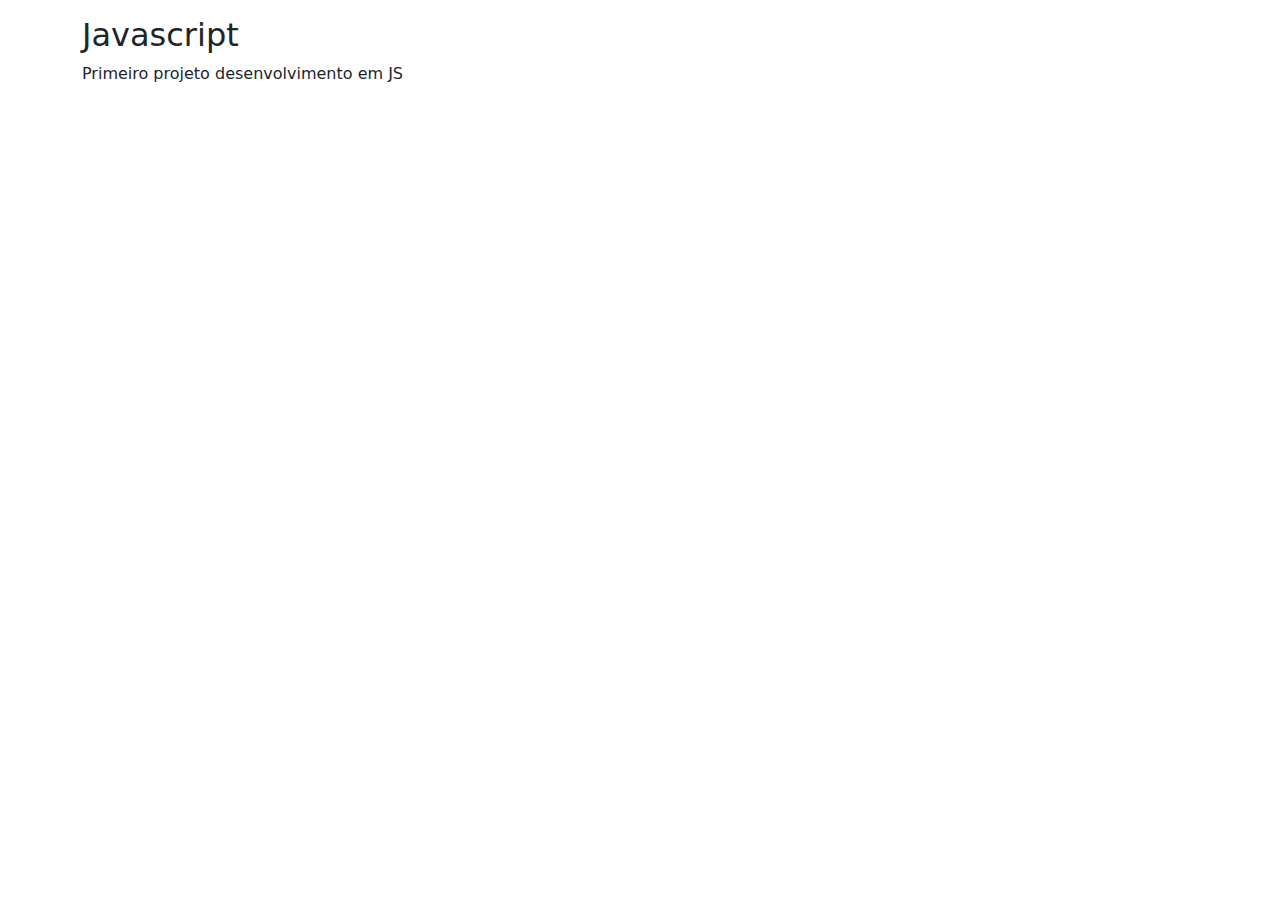
==== First App/Index.HTML @ 55b41ddb "Adicionada a funcionalidade de calculo de idade automatica" ====
<!DOCTYPE html>
<html lang="en">
<head>
  <title>Bootstrap Example</title>
  <meta charset="utf-8">
  <meta name="viewport" content="width=device-width, initial-scale=1">
  <link href="https://cdn.jsdelivr.net/npm/bootstrap@5.3.3/dist/css/bootstrap.min.css" rel="stylesheet">
  <script src="https://cdn.jsdelivr.net/npm/bootstrap@5.3.3/dist/js/bootstrap.bundle.min.js"></script>
</head>
<body>

<div class="container mt-3">
  <h2>Javascript</h2>
  <p>Primeiro projeto desenvolvimento em JS</p>
</div>

  <script src="script.js"></script>

</body>
</html>
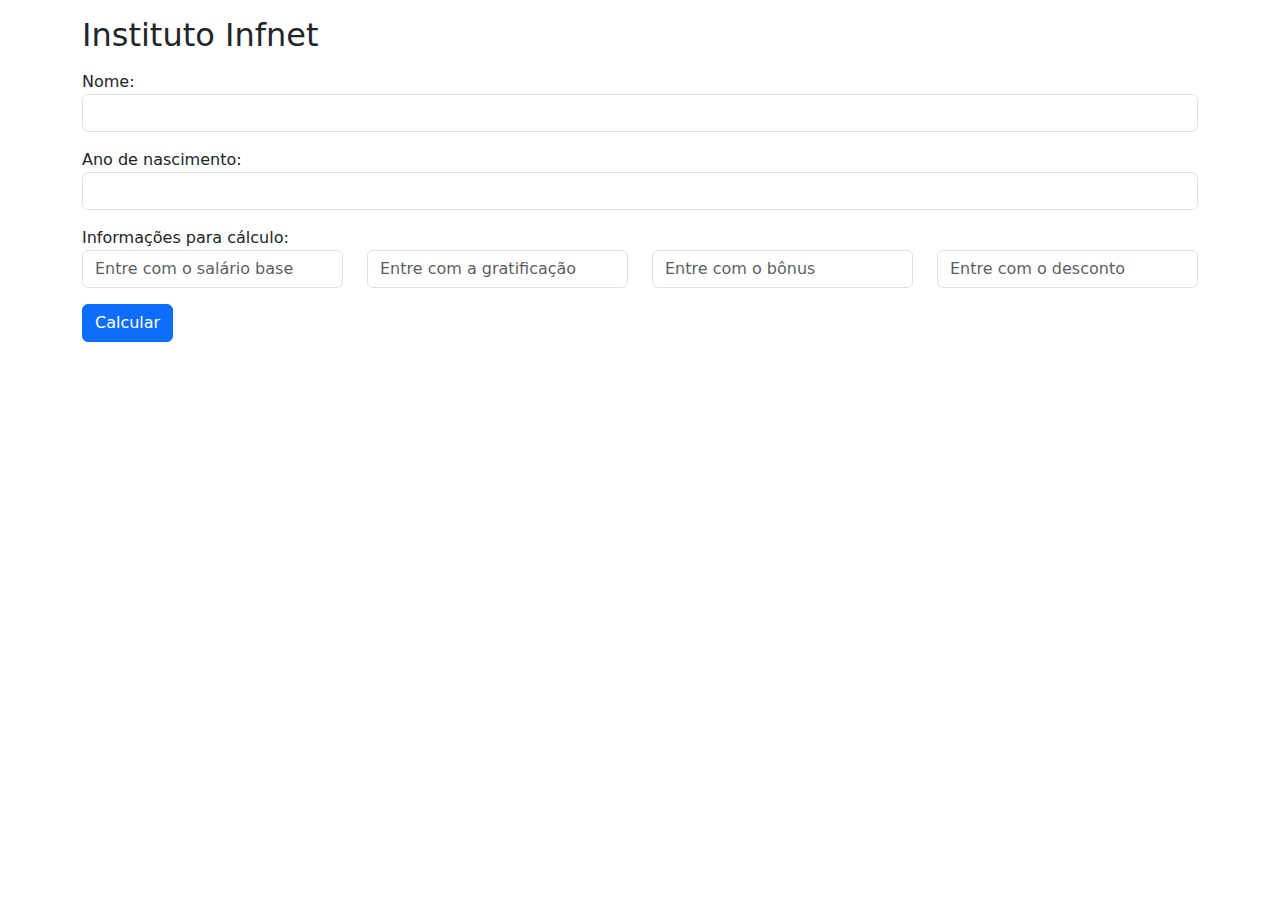
==== commit 546792ff: "implementando forms em html" ====
--- a/First App/Index.HTML
+++ b/First App/Index.HTML
@@ -1,20 +1,54 @@
 <!DOCTYPE html>
 <html lang="en">
+
 <head>
-  <title>Bootstrap Example</title>
+  <title>JS-I</title>
   <meta charset="utf-8">
   <meta name="viewport" content="width=device-width, initial-scale=1">
   <link href="https://cdn.jsdelivr.net/npm/bootstrap@5.3.3/dist/css/bootstrap.min.css" rel="stylesheet">
   <script src="https://cdn.jsdelivr.net/npm/bootstrap@5.3.3/dist/js/bootstrap.bundle.min.js"></script>
 </head>
+
 <body>
 
-<div class="container mt-3">
-  <h2>Javascript</h2>
-  <p>Primeiro projeto desenvolvimento em JS</p>
-</div>
+  <div class="container mt-3">
+    <h2>Instituto Infnet</h2>
+    <form>
 
-  <script src="script.js"></script>
+      <div class="mb-3 mt-3">
+        <label>Nome:</label>
+        <input type="text" class="form-control" id="nome">
+      </div>
 
+      <div class="mb-3">
+        <label>Ano de nascimento:</label>
+        <input type="text" class="form-control" id="anoNascimento">
+      </div>
+
+      <div class="mb-3">
+        <label>Informações para cálculo:</label>
+
+        <div class="row">
+          <div class="col">
+            <input type="text" class="form-control" placeholder="Entre com o salário base" id="salarioBase">
+          </div>
+          <div class="col">
+            <input type="text" class="form-control" placeholder="Entre com a gratificação" id="gratificacao">
+          </div>
+          <div class="col">
+            <input type="text" class="form-control" placeholder="Entre com o bônus" id="bonus">
+          </div>
+          <div class="col">
+            <input type="text" class="form-control" placeholder="Entre com o desconto" id="desconto">
+          </div>
+        </div>
+      </div>
+
+      <button type="button" class="btn btn-primary" onclick="impressao()">Calcular</button>
+    </form>
+  </div>
+
+<script src="Script.js"></script>
 </body>
-</html>
+
+</html>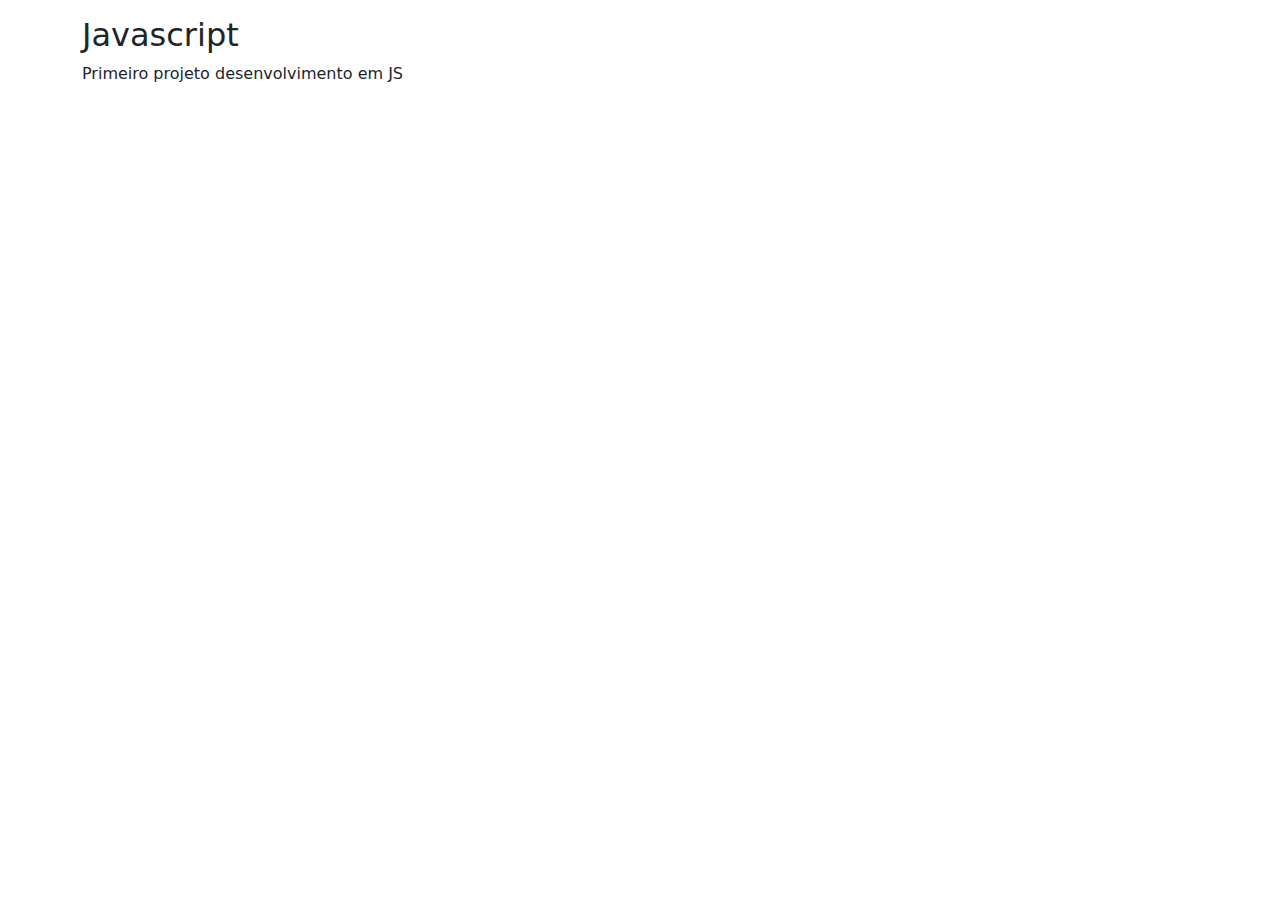
==== commit 38980485: "Revert "implementando forms em html"" ====
--- a/First App/Index.HTML
+++ b/First App/Index.HTML
@@ -1,54 +1,20 @@
 <!DOCTYPE html>
 <html lang="en">
-
 <head>
-  <title>JS-I</title>
+  <title>Primeiro app</title>
   <meta charset="utf-8">
   <meta name="viewport" content="width=device-width, initial-scale=1">
   <link href="https://cdn.jsdelivr.net/npm/bootstrap@5.3.3/dist/css/bootstrap.min.css" rel="stylesheet">
   <script src="https://cdn.jsdelivr.net/npm/bootstrap@5.3.3/dist/js/bootstrap.bundle.min.js"></script>
 </head>
-
 <body>
 
-  <div class="container mt-3">
-    <h2>Instituto Infnet</h2>
-    <form>
+<div class="container mt-3">
+  <h2>Javascript</h2>
+  <p>Primeiro projeto desenvolvimento em JS</p>
+</div>
 
-      <div class="mb-3 mt-3">
-        <label>Nome:</label>
-        <input type="text" class="form-control" id="nome">
-      </div>
+  <script src="script.js"></script>
 
-      <div class="mb-3">
-        <label>Ano de nascimento:</label>
-        <input type="text" class="form-control" id="anoNascimento">
-      </div>
-
-      <div class="mb-3">
-        <label>Informações para cálculo:</label>
-
-        <div class="row">
-          <div class="col">
-            <input type="text" class="form-control" placeholder="Entre com o salário base" id="salarioBase">
-          </div>
-          <div class="col">
-            <input type="text" class="form-control" placeholder="Entre com a gratificação" id="gratificacao">
-          </div>
-          <div class="col">
-            <input type="text" class="form-control" placeholder="Entre com o bônus" id="bonus">
-          </div>
-          <div class="col">
-            <input type="text" class="form-control" placeholder="Entre com o desconto" id="desconto">
-          </div>
-        </div>
-      </div>
-
-      <button type="button" class="btn btn-primary" onclick="impressao()">Calcular</button>
-    </form>
-  </div>
-
-<script src="Script.js"></script>
 </body>
-
-</html>+</html>
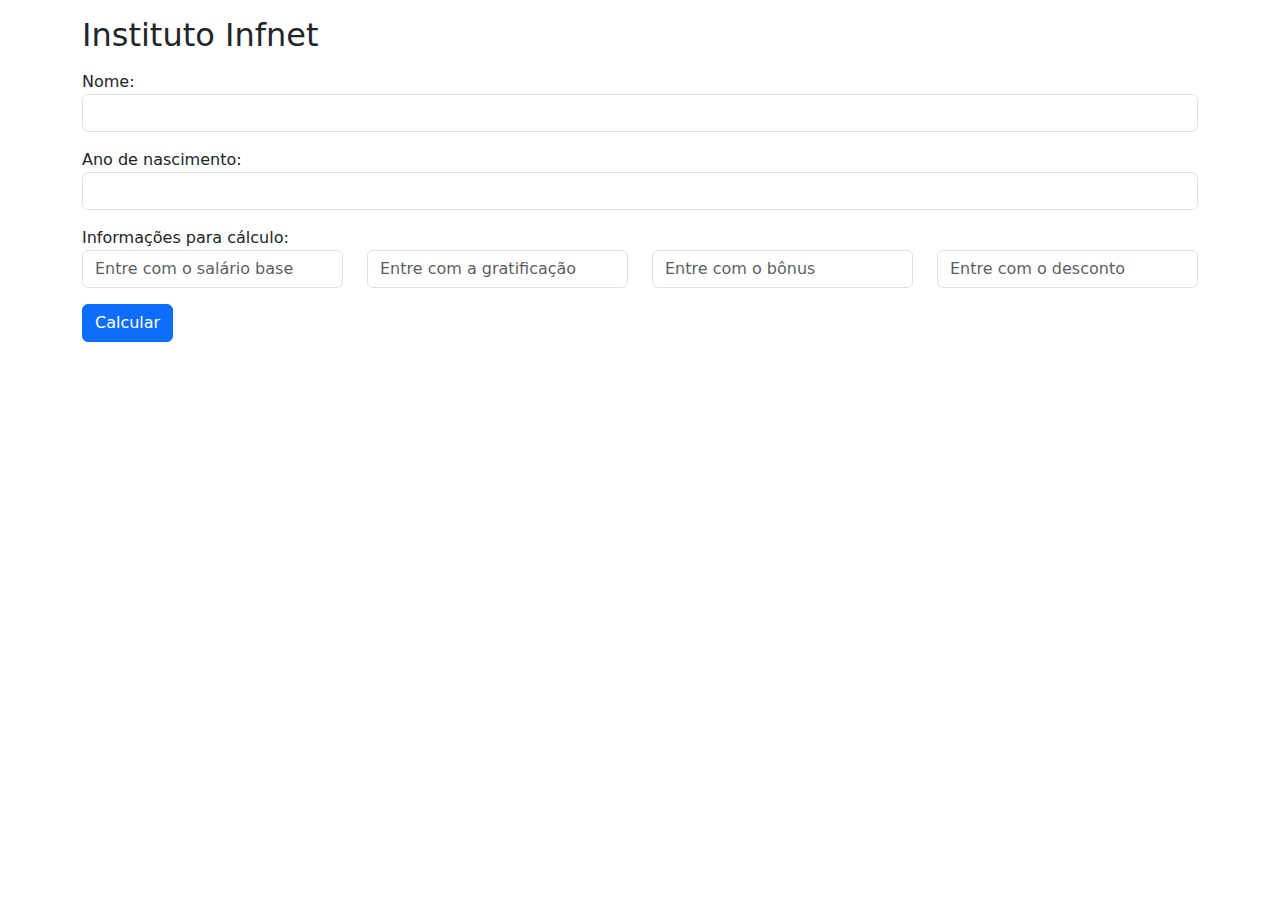
==== commit 678fa804: "Implementando "function" e forms html" ====
--- a/First App/Index.HTML
+++ b/First App/Index.HTML
@@ -1,20 +1,54 @@
 <!DOCTYPE html>
 <html lang="en">
+
 <head>
-  <title>Primeiro app</title>
+  <title>JS-I</title>
   <meta charset="utf-8">
   <meta name="viewport" content="width=device-width, initial-scale=1">
   <link href="https://cdn.jsdelivr.net/npm/bootstrap@5.3.3/dist/css/bootstrap.min.css" rel="stylesheet">
   <script src="https://cdn.jsdelivr.net/npm/bootstrap@5.3.3/dist/js/bootstrap.bundle.min.js"></script>
 </head>
+
 <body>
 
 <div class="container mt-3">
-  <h2>Javascript</h2>
-  <p>Primeiro projeto desenvolvimento em JS</p>
+    <h2>Instituto Infnet</h2>
+    <form>
+
+      <div class="mb-3 mt-3">
+        <label>Nome:</label>
+        <input type="text" class="form-control" id="nome">
+      </div>
+
+      <div class="mb-3">
+        <label>Ano de nascimento:</label>
+        <input type="text" class="form-control" id="anoNascimento">
 </div>
 
-  <script src="script.js"></script>
+      <div class="mb-3">
+        <label>Informações para cálculo:</label>
 
+        <div class="row">
+          <div class="col">
+            <input type="text" class="form-control" placeholder="Entre com o salário base" id="salarioBase">
+          </div>
+          <div class="col">
+            <input type="text" class="form-control" placeholder="Entre com a gratificação" id="gratificacao">
+          </div>
+          <div class="col">
+            <input type="text" class="form-control" placeholder="Entre com o bônus" id="bonus">
+          </div>
+          <div class="col">
+            <input type="text" class="form-control" placeholder="Entre com o desconto" id="desconto">
+          </div>
+        </div>
+      </div>
+
+      <button type="button" class="btn btn-primary" onclick="impressao()">Calcular</button>
+    </form>
+  </div>
+
+<script src="Script.js"></script>
 </body>
-</html>
+
+</html>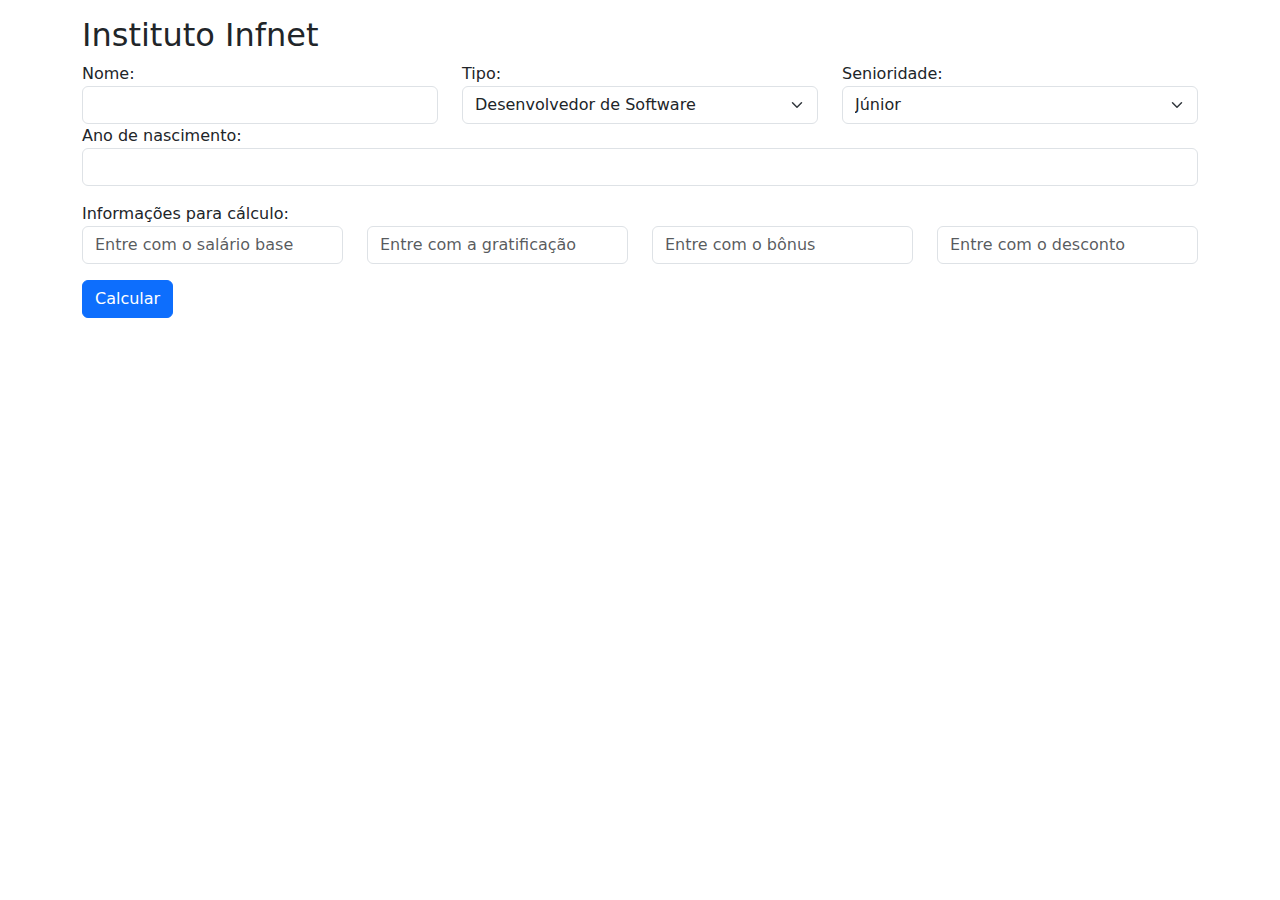
==== commit 69751f73: "Adicação de opções "select"" ====
--- a/First App/Index.HTML
+++ b/First App/Index.HTML
@@ -15,15 +15,40 @@
     <h2>Instituto Infnet</h2>
     <form>
 
-      <div class="mb-3 mt-3">
-        <label>Nome:</label>
-        <input type="text" class="form-control" id="nome">
+      <div class="row">
+
+        <div class="col">
+          <label>Nome:</label>
+          <input type="text" class="form-control" id="nome">
+        </div>
+
+        <div class="col">
+          <label>Tipo:</label>
+          <select class="form-select" id="tipo">
+            <option disabled>Escolha o tipo de funcionário</option>
+            <option selected value="3000">Desenvolvedor de Software</option>
+            <option value="5000">Engenheiro de Software</option>
+            <option value="4000">Analista de Software</option>
+            <option value="10000">Arquiteto de Software</option>
+          </select>
+        </div>
+
+        <div class="col">
+          <label>Senioridade:</label>
+          <select class="form-select" id="senioridade">
+            <option disabled>Escolha a senioridade de funcionário</option>
+            <option selected value="1">Júnior</option>
+            <option value="1.3">Pleno<option>
+            <option value="1.4">Sênior</option>
+          </select>
+        </div>
+
       </div>
 
       <div class="mb-3">
         <label>Ano de nascimento:</label>
         <input type="text" class="form-control" id="anoNascimento">
-</div>
+      </div>
 
       <div class="mb-3">
         <label>Informações para cálculo:</label>
@@ -44,9 +69,15 @@
         </div>
       </div>
 
-      <button type="button" class="btn btn-primary" onclick="impressao()">Calcular</button>
+      <button type="button" class="btn btn-primary" onclick="imprimir()">Calcular</button>
     </form>
-  </div>
+</div>
+
+<div id="div-historico" class="container mt-3">
+  <h6>Histórico de Cálculos:</h6>
+  <ul id="ul-historico">
+  </ul>
+</div>
 
 <script src="Script.js"></script>
 </body>
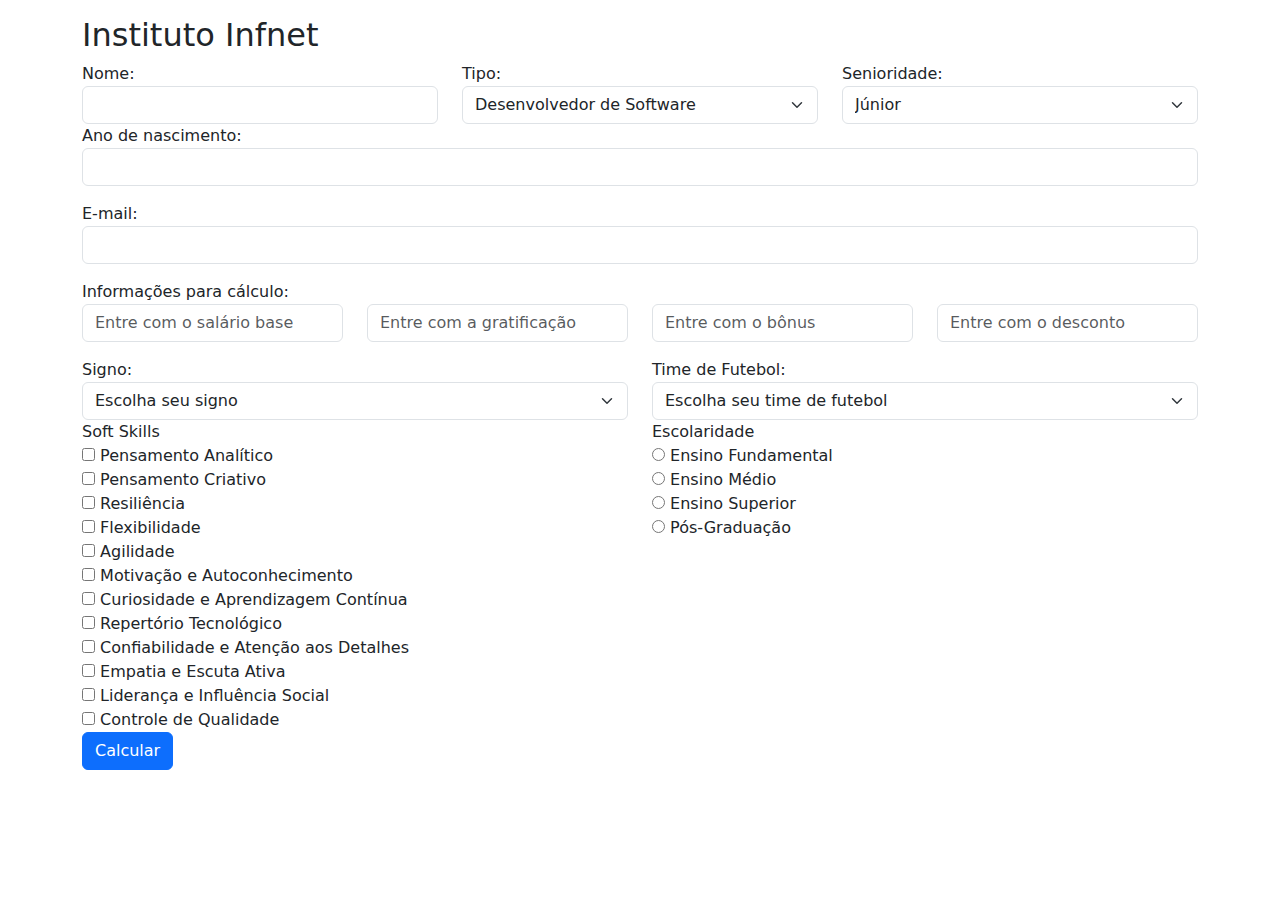
==== commit 6a485387: "mais atualizações de dados, uso e otimização de funções" ====
--- a/First App/Index.HTML
+++ b/First App/Index.HTML
@@ -38,7 +38,7 @@
           <select class="form-select" id="senioridade">
             <option disabled>Escolha a senioridade de funcionário</option>
             <option selected value="1">Júnior</option>
-            <option value="1.3">Pleno<option>
+            <option value="1.3">Pleno</option>
             <option value="1.4">Sênior</option>
           </select>
         </div>
@@ -48,6 +48,11 @@
       <div class="mb-3">
         <label>Ano de nascimento:</label>
         <input type="text" class="form-control" id="anoNascimento">
+      </div>
+
+      <div class="mb-3">
+        <label>E-mail:</label>
+        <input type="email" class="form-control" id="email">
       </div>
 
       <div class="mb-3">
@@ -69,6 +74,89 @@
         </div>
       </div>
 
+      <div class="row">
+
+        <div class="col">
+          <label>Signo:</label>
+          <select class="form-select" id="signo">
+            <option selected>Escolha seu signo</option>
+            <option value="10">Áries</option>
+            <option value="20">Touro</option>
+            <option value="30">Gêmeos</option>
+            <option value="40">Câncer</option>
+            <option value="50">Leão</option>
+            <option value="60">Virgem</option>
+            <option value="70">Libra</option>
+            <option value="80">Escorpião</option>
+            <option value="90">Sagitário</option>
+            <option value="100">Capricórnio</option>
+            <option value="110">Aquário</option>
+            <option value="120">Peixes</option>
+          </select>
+        </div>
+
+        <div class="col">
+          <label>Time de Futebol:</label>
+          <select class="form-select" id="futebol">
+            <option selected>Escolha seu time de futebol</option>
+            <option value="0">Flamengo</option>
+            <option value="1000">Palmeiras</option>
+            <option value="30">Atlético-MG</option>
+            <option value="40">Grêmio</option>
+            <option value="10">Athletico-PR</option>
+            <option value="50">Santos</option>
+            <option value="40">São Paulo</option>
+            <option value="20">Internacional</option>
+            <option value="10">Fluminense</option>
+            <option value="0">Corinthians</option>
+          </select>
+        </div>
+
+      </div>
+
+      <div class="row">
+        <div class="col">
+          <label>Soft Skills</label><br>
+          <input type="checkbox" id="pensamento-analitico" value="">
+          <label for="pensamento-analitico">Pensamento Analítico</label><br>
+          <input type="checkbox" id="pensamento-criativo" value="">
+          <label for="pensamento-criativo">Pensamento Criativo</label><br>
+          <input type="checkbox" id="resiliencia" value="">
+          <label for="resiliencia">Resiliência</label><br>
+          <input type="checkbox" id="flexibilidade" value="">
+          <label for="flexibilidade">Flexibilidade</label><br>
+          <input type="checkbox" id="agilidade" value="">
+          <label for="agilidade">Agilidade</label><br>
+          <input type="checkbox" id="motivacao-autoconhecimento" value="">
+          <label for="motivacao-autoconhecimento">Motivação e Autoconhecimento</label><br>
+          <input type="checkbox" id="curiosidade-aprendizagem" value="">
+          <label for="curiosidade-aprendizagem">Curiosidade e Aprendizagem Contínua</label><br>
+          <input type="checkbox" id="repertorio" value="">
+          <label for="repertorio">Repertório Tecnológico</label><br>
+          <input type="checkbox" id="confiabilidade" value="">
+          <label for="confiabilidade">Confiabilidade e Atenção aos Detalhes</label><br>
+          <input type="checkbox" id="empatia" value="">
+          <label for="empatia">Empatia e Escuta Ativa</label><br>
+          <input type="checkbox" id="lideranca" value="">
+          <label for="lideranca">Liderança e Influência Social</label><br>
+          <input type="checkbox" id="controle" value="">
+          <label for="controle">Controle de Qualidade</label><br>
+        </div>
+
+        <div class="col">
+          <label>Escolaridade</label><br>
+          <input type="radio" id="opcao1" name="opcao" value="">
+          <label for="opcao1">Ensino Fundamental</label><br>
+          <input type="radio" id="opcao2" name="opcao" value="">
+          <label for="opcao2">Ensino Médio</label><br>
+          <input type="radio" id="opcao3" name="opcao" value="">
+          <label for="opcao3">Ensino Superior</label><br>
+          <input type="radio" id="opcao4" name="opcao" value="">
+          <label for="opcao4">Pós-Graduação</label><br>
+        </div>
+        
+      </div>
+
       <button type="button" class="btn btn-primary" onclick="imprimir()">Calcular</button>
     </form>
 </div>
